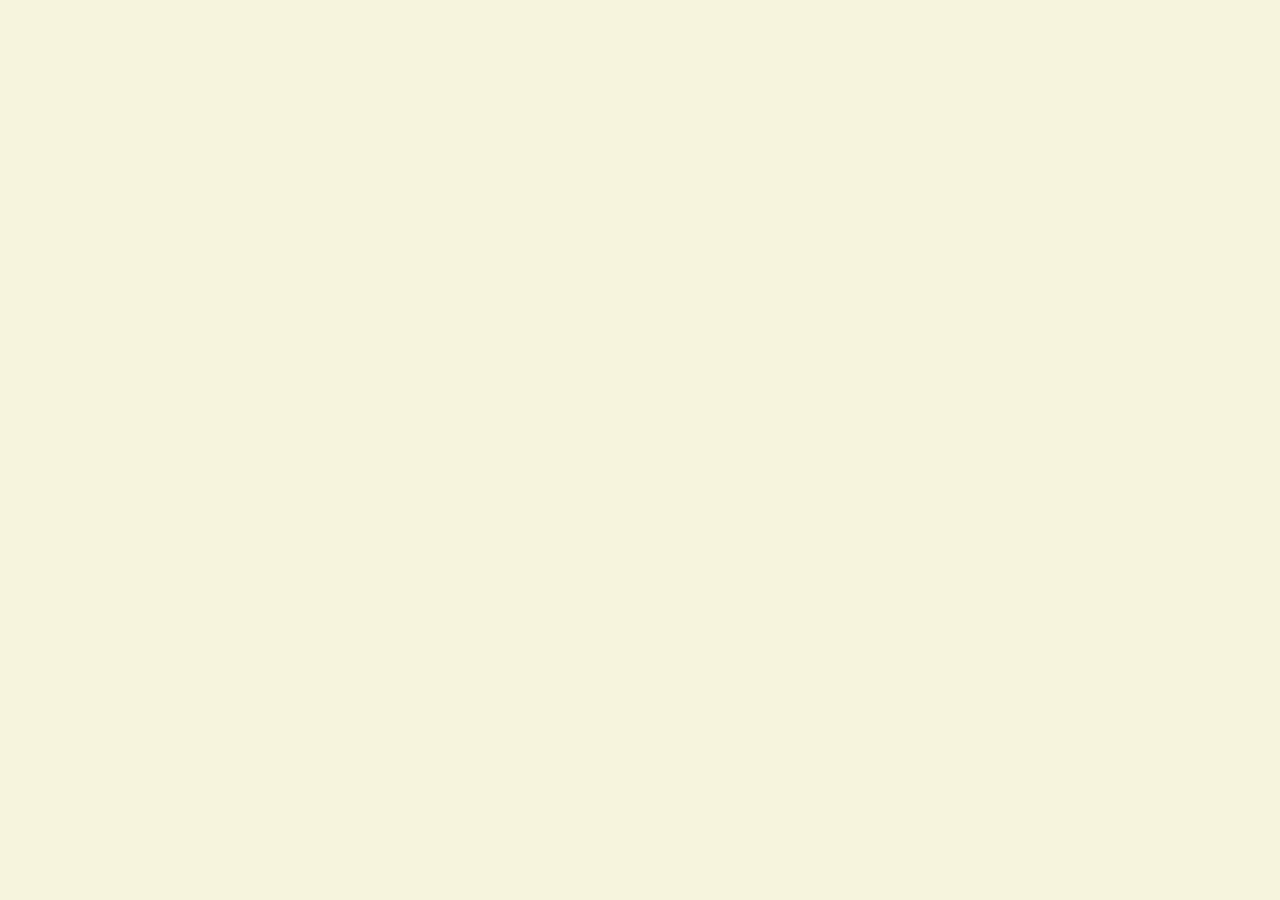
==== index.html @ 49a7e2df "nomad study" ====
<!DOCTYPE html>
<html lang="en">
<head>
    <meta charset="UTF-8">
    <meta http-equiv="X-UA-Compatible" content="IE=edge">
    <meta name="viewport" content="width=device-width, initial-scale=1.0">
    <link rel="stylesheet" href="style.css"> 
    <title>Document</title>
</head>
<body>
    <script src="app.js"></script>
</body>
</html>
---- style.css ----
body{
    background-color: beige;
}
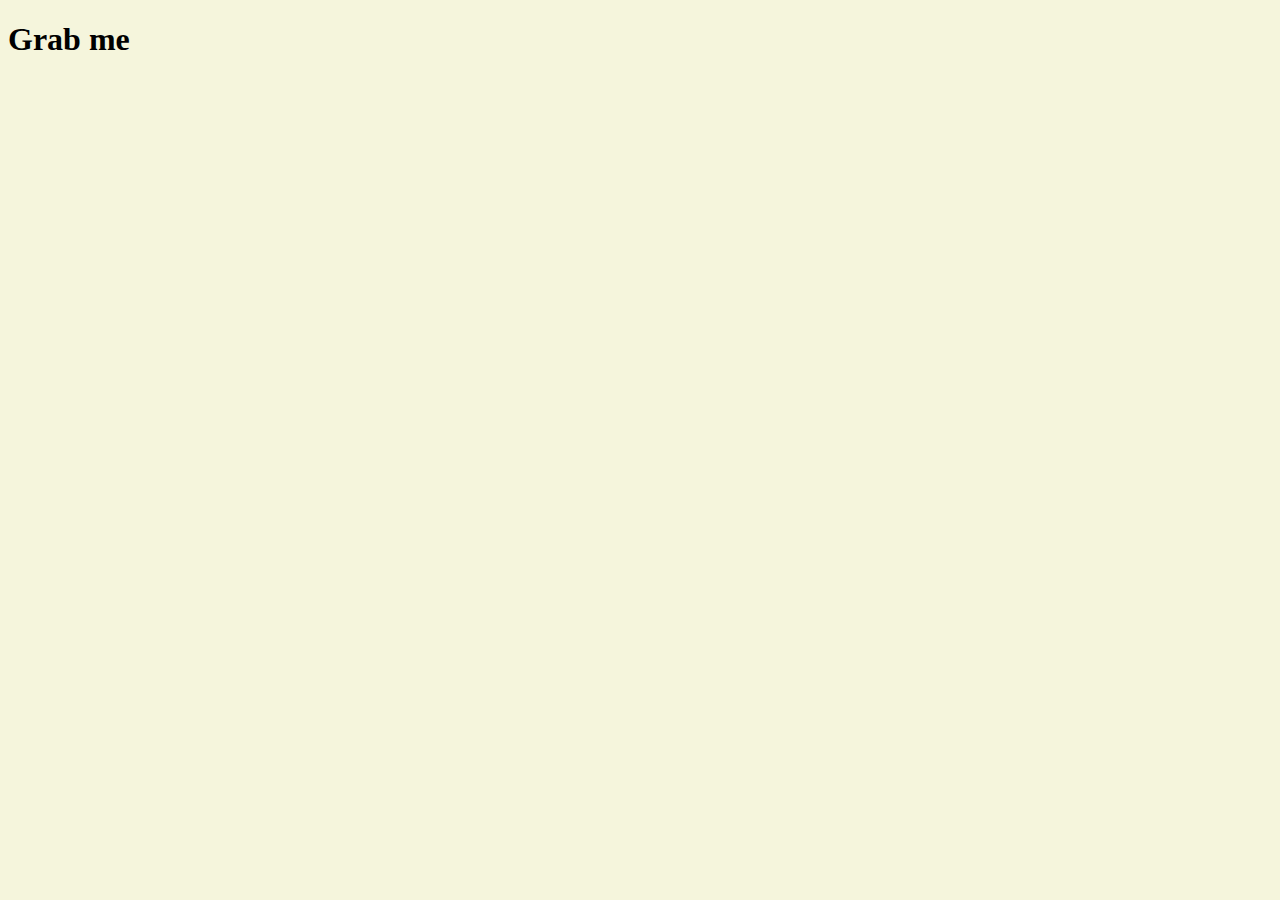
==== commit 59680894: "22.06.27" ====
--- a/index.html
+++ b/index.html
@@ -5,10 +5,10 @@
     <meta http-equiv="X-UA-Compatible" content="IE=edge">
     <meta name="viewport" content="width=device-width, initial-scale=1.0">
     <link rel="stylesheet" href="style.css"> 
-    <title>Document</title>
+    <title>노마드코더</title>
 </head>
 <body>
-    <script src="app.js"></script>
+    <h1 class="hello">Grab me</h1>
 </body>
 </html>
 
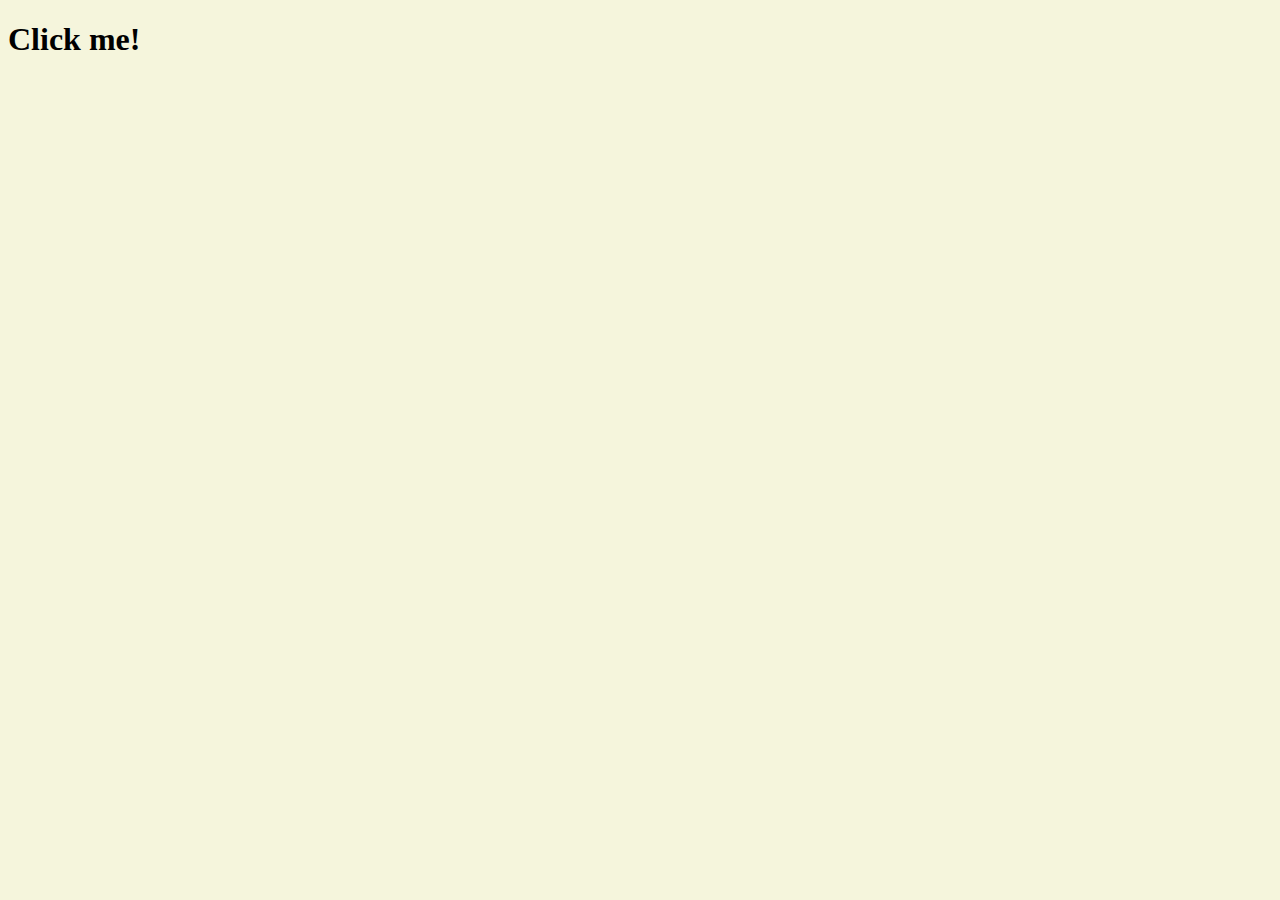
==== commit 5a46f242: "22.06.27" ====
--- a/index.html
+++ b/index.html
@@ -5,10 +5,14 @@
     <meta http-equiv="X-UA-Compatible" content="IE=edge">
     <meta name="viewport" content="width=device-width, initial-scale=1.0">
     <link rel="stylesheet" href="style.css"> 
-    <title>노마드코더</title>
+    <title>Nomad</title>
 </head>
+
 <body>
-    <h1 class="hello">Grab me</h1>
+    <div class="hello">
+        <h1>Click me! </h1>
+    </div>
+    <script src="app.js"></script>
 </body>
 </html>
 
